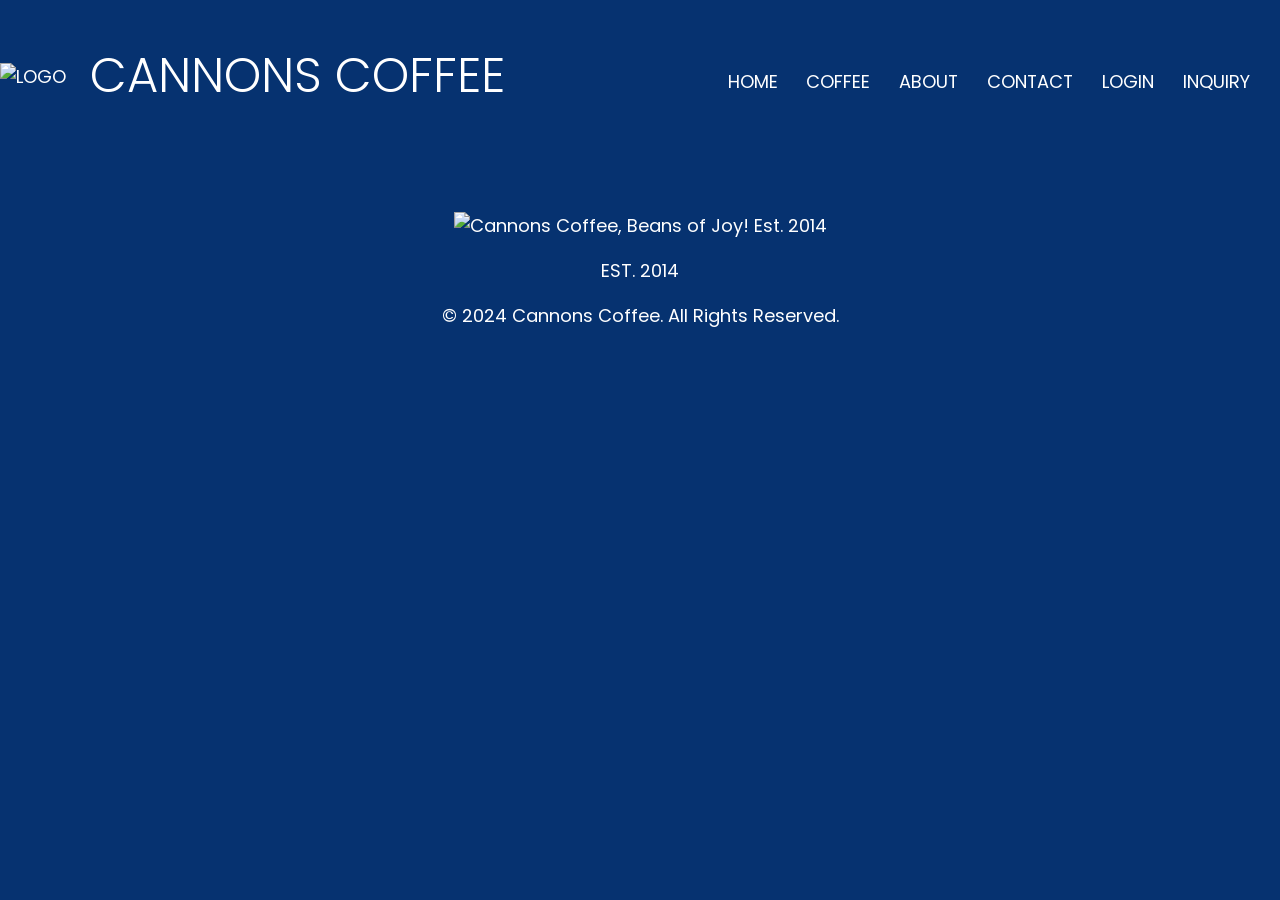
==== inquiry.html @ 2b4c7be8 "Add files via upload" ====
<!DOCTYPE html>
<html lang="en">
<head>
  <meta charset="UTF-8">
  <meta name="viewport" content="width=device-width, initial-scale=1.0">
  <title>Document</title>
  <link rel="stylesheet" href="css/latte.css">
 <link rel="stylesheet" href="inquiry.html">

</head>
<body>

  <header>
    <div class="top-row">
      <img src="https://assets.codepen.io/296057/logo-nav.png" class="logo" alt="logo" />
      <h1>CANNONS COFFEE</h1>
    </div>

    <nav>
      <ul>
         <li><a href="#">Home</a></li>
        <li><a href="latte.html">Coffee</a></li>
        <li><a href="https://7brew.com/about-us" target="_blank">About</a></li>
        <li><a href="mailto:morgan.m.foster225@gmail.com" target="_blank">Contact</a></li>
        <li><a href="login.html" target="_blank">Login</a></li>
         <li><a href="inquiry.html" target="_blank">Inquiry</a></li>
      </ul>
    </nav>

  </header>
  <script >
    <div class="container">
  <form id="form">
    <!-- Basic Info Section -->
    <div class="basic-info">
      <label for="name">Your Name</label>
      <input type="text" name="yourname" id="name" placeholder="Jane Doe" required/>

      <label for="mail">Email:</label>
      <input type="email" id="mail" name="user_email" required />

      <label for="phone">Phone:</label>
      <input type="tel" id="phone" name="phone" placeholder="123-456-7890" />
    </div>

    // Comments Section
    <div class="text-area">
      <label for="excited">Comments</label>
      <textarea id="excited" name="excited" rows="4" cols="40"></textarea>

      //  Dropdown for coffee flavor 
      <label for="dropdown">Choose a coffee flavor:</label>
      <select id="dropdown" name="coffee">
        <option value="caramel">Caramel</option>
        <option value="frenchvanilla">French Vanilla</option>
        <option value="hazelnut">Hazelnut</option>
      </select>

      // Radio buttons for choice
      <p>Choose one:</p>
      <label>
        <input type="radio" name="choice" value="Buy Coffee" required/> Buy Coffee
      </label>
      <label>
        <input type="radio" name="choice" value="Job Application"/> Job Application
      </label>

      <button type="submit">Submit</button>
    </div>
  </form>
</div>
  </script>
  



  <footer>
    <div class="footer-content">
      <img src="https://assets.codepen.io/t-15440/cannons-coffee-logo.png" alt="Cannons Coffee, Beans of Joy! Est. 2014" />
    </div>

    <p class="footer-content">EST. 2014</p>

    <p class="footer-content"> © 2024 Cannons Coffee. All Rights Reserved.</p>

  </footer>
</div>
</body>
</html>
---- css/latte.css ----
@import url("https://fonts.googleapis.com/css2?family=Poppins:ital,wght@0,100;0,200;0,300;0,400;0,500;0,600;0,700;0,800;0,900;1,100;1,200;1,300;1,400;1,500;1,600;1,700;1,800;1,900&display=swap");

/* BASIC FORMATTING */
html {
  box-sizing: border-box;
}

*,
*:before,
*:after {
  box-sizing: inherit;
}

body {
  margin: 0;
  font-family: "Poppins", sans-serif;
  font-size: 1.125rem;
  color: black;
  background-color: #063270;
}
.content {
  max-width: 1200px;
  margin: 0 auto;
}

main {
  border-top: 10px solid #ffd034;
  border-bottom: 10px solid #ffd034;
  background-color: #cadbf8;
}

img {
  max-width: 100%;

  object-fit: contain;
}

/* mainbody */
header {
  color: white;
  background-color: #063270;
  /*   border-bottom: 10px solid #ffd034; */
  text-transform: uppercase;
  font-weight: normal;
  display: flex;
  flex-flow: row wrap;
  justify-content: center;
  align-items: center;
}

footer {
  /*   background-color: #063270; */
  /*   border-top: 10px solid #ffd034; */
  color: white;
  text-align: center;
  padding: 3rem 1rem;
  justify-content: center;
  align-items: center;
}

.footer-content {
  display: flex;
  flex-direction: column;
  align-items: center;
  gap: 0.5rem;
  justify-content: center;
}
.logo-foot {
  max-width: 100%;
  padding: 0.5rem;
  object-fit: contain;
}

nav a {
  font-size: 1.12rem;
  text-decoration: none;
  color: #ffffff;
  padding: 0.4rem;
}

.top-row {
  display: flex;
  justify-content: center;
  align-items: center;
  gap: 1rem;
  margin-bottom: 0.75rem;
}

.logo {
  height: auto;
  object-fit: contain;
  padding: 0;
}
nav ul {
  list-style-type: none;
  display: flex;
  gap: 1rem;
  flex-flow: row wrap;
  justify-content: center;
  align-items: center;
}
/* Headdings */
h1 {
  font-weight: 300;
  font-size: 3rem;
  padding: 0.5rem;
}
h2 {
  font-weight: 300;
  font-size: 2.5rem;
  text-align: left;
  padding: 0.2rem;
}
h3 {
  font-weight: 300;
  font-size: 1.75rem;
  text-align: left;
  padding: 0.5rem;
}
.heading2 {
  padding-top: 2rem;
}
/*  Buttons */
.button2,
.button {
  color: #ffffff;
  padding: 0.5rem;
  border-radius: 10px;
  text-decoration: none;
  display: inline-block;
}
.button {
  background-color: #209d5c;
}
.button2 {
  background-color: #063270;
}
/* .wrapper {
  background-color: #cadbf8;
} */
.grid-img {
  border-radius: 20px;
}
/* body main designs ^^*/

/* mobile first style */
.topcard {
  background-color: white;
  display: grid;
  grid-template-columns: 1fr 1fr;
  gap: 1rem;
  align-items: center; 
  
}


.card2 {
  padding: 1rem;
}

.cardbox {
  margin: 2rem;
  padding-bottom: 2rem;
}

@media (min-width: 650px) {
  .cardbox {
    display: grid;
    grid-template-columns: 1fr 1fr;
    gap: 1rem;
  }
}
@media (min-width: 1000px) {
  header {
    justify-content: space-between;
  }

  .cardbox {
    grid-template-columns: 1fr 1fr 1fr 1fr;
  }
  nav ul {
    padding: 1.5rem;
    display: flex;
    justify-content: space-between;
  }
}

@media (max-width: 1200px) {
  main {
    margin: center;
  }
}
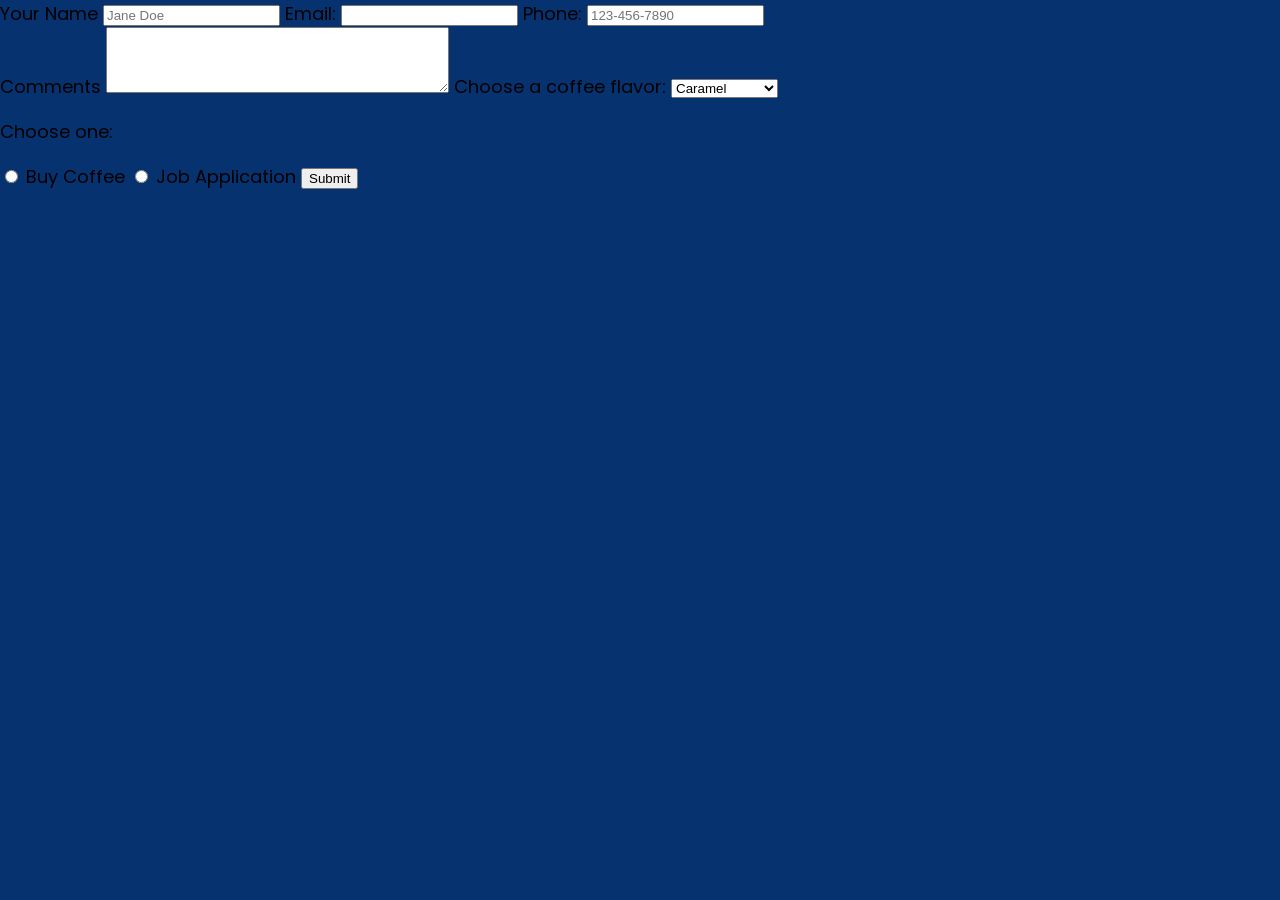
==== commit 4451c448: "Update inquiry.html" ====
--- a/inquiry.html
+++ b/inquiry.html
@@ -9,81 +9,49 @@
 
 </head>
 <body>
-
-  <header>
-    <div class="top-row">
-      <img src="https://assets.codepen.io/296057/logo-nav.png" class="logo" alt="logo" />
-      <h1>CANNONS COFFEE</h1>
-    </div>
-
-    <nav>
-      <ul>
-         <li><a href="#">Home</a></li>
-        <li><a href="latte.html">Coffee</a></li>
-        <li><a href="https://7brew.com/about-us" target="_blank">About</a></li>
-        <li><a href="mailto:morgan.m.foster225@gmail.com" target="_blank">Contact</a></li>
-        <li><a href="login.html" target="_blank">Login</a></li>
-         <li><a href="inquiry.html" target="_blank">Inquiry</a></li>
-      </ul>
-    </nav>
-
-  </header>
-  <script >
-    <div class="container">
+<!-- FORM SECTION -->
+<div class="container">
   <form id="form">
+    
     <!-- Basic Info Section -->
     <div class="basic-info">
       <label for="name">Your Name</label>
-      <input type="text" name="yourname" id="name" placeholder="Jane Doe" required/>
+      <input type="text" id="name" placeholder="Jane Doe" required>
 
       <label for="mail">Email:</label>
-      <input type="email" id="mail" name="user_email" required />
+      <input type="email" id="mail" required>
 
       <label for="phone">Phone:</label>
-      <input type="tel" id="phone" name="phone" placeholder="123-456-7890" />
+      <input type="tel" id="phone" placeholder="123-456-7890">
     </div>
 
-    // Comments Section
+    <!-- Comments Section -->
     <div class="text-area">
       <label for="excited">Comments</label>
-      <textarea id="excited" name="excited" rows="4" cols="40"></textarea>
+      <textarea id="excited" rows="4" cols="40"></textarea>
 
-      //  Dropdown for coffee flavor 
+      <!-- Dropdown -->
       <label for="dropdown">Choose a coffee flavor:</label>
-      <select id="dropdown" name="coffee">
+      <select id="dropdown">
         <option value="caramel">Caramel</option>
         <option value="frenchvanilla">French Vanilla</option>
         <option value="hazelnut">Hazelnut</option>
       </select>
 
-      // Radio buttons for choice
+      <!-- Radio Buttons -->
       <p>Choose one:</p>
       <label>
-        <input type="radio" name="choice" value="Buy Coffee" required/> Buy Coffee
+        <input type="radio" name="choice" required> Buy Coffee
       </label>
       <label>
-        <input type="radio" name="choice" value="Job Application"/> Job Application
+        <input type="radio" name="choice"> Job Application
       </label>
 
       <button type="submit">Submit</button>
     </div>
+
   </form>
 </div>
-  </script>
-  
 
-
-
-  <footer>
-    <div class="footer-content">
-      <img src="https://assets.codepen.io/t-15440/cannons-coffee-logo.png" alt="Cannons Coffee, Beans of Joy! Est. 2014" />
-    </div>
-
-    <p class="footer-content">EST. 2014</p>
-
-    <p class="footer-content"> © 2024 Cannons Coffee. All Rights Reserved.</p>
-
-  </footer>
-</div>
 </body>
-</html>+</html>
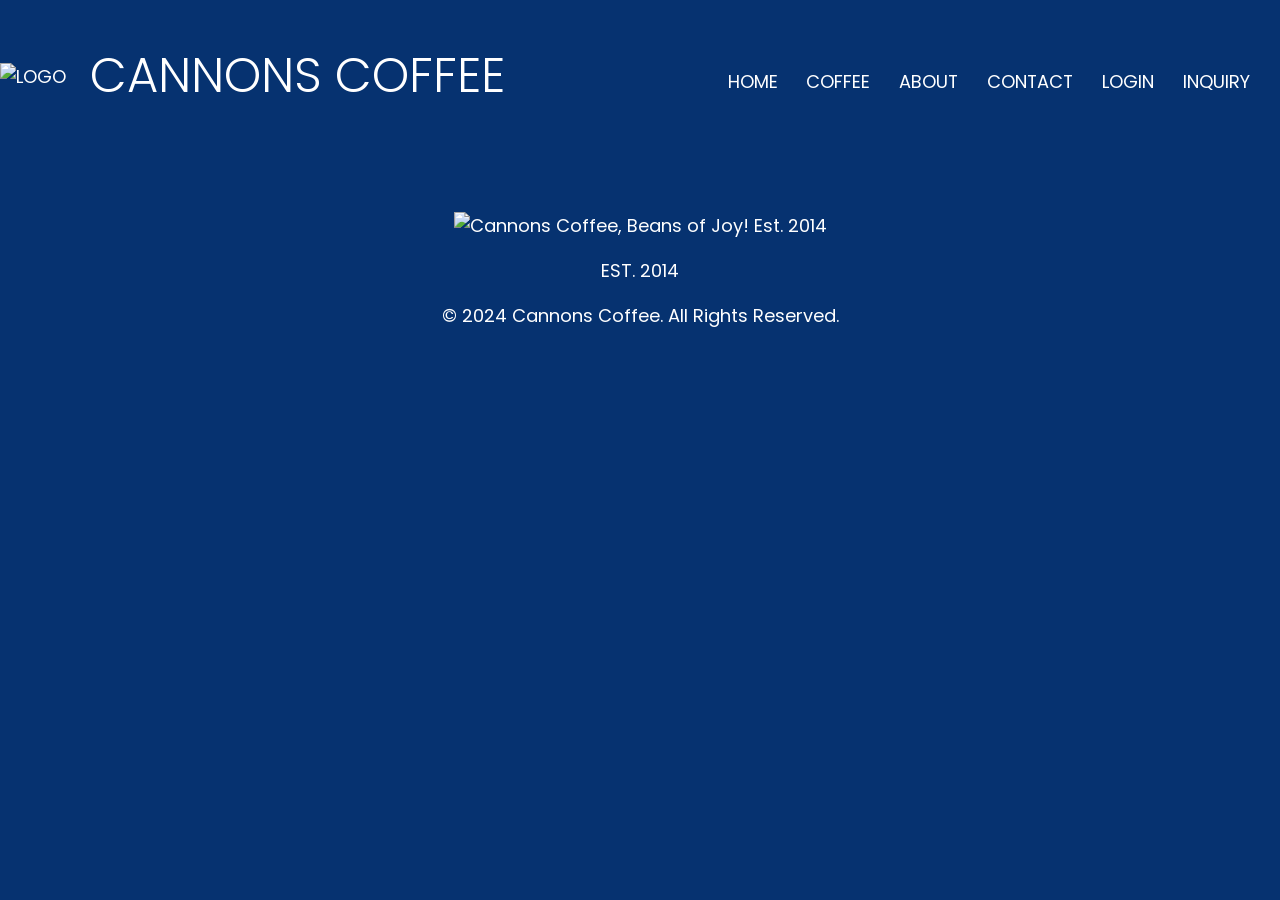
==== commit 189ca331: "Update inquiry.html" ====
--- a/inquiry.html
+++ b/inquiry.html
@@ -9,48 +9,80 @@
 
 </head>
 <body>
-<!-- FORM SECTION -->
-<div class="container">
+  <header>
+    <div class="top-row">
+      <img src="https://assets.codepen.io/296057/logo-nav.png" class="logo" alt="logo" />
+      <h1>CANNONS COFFEE</h1>
+    </div>
+
+    <nav>
+      <ul>
+         <li><a href="#">Home</a></li>
+        <li><a href="latte.html">Coffee</a></li>
+        <li><a href="https://7brew.com/about-us" target="_blank">About</a></li>
+        <li><a href="mailto:morgan.m.foster225@gmail.com" target="_blank">Contact</a></li>
+        <li><a href="login.html" target="_blank">Login</a></li>
+         <li><a href="inquiry.html" target="_blank">Inquiry</a></li>
+      </ul>
+    </nav>
+
+  </header>
+  <script >
+    <div class="container">
   <form id="form">
-    
     <!-- Basic Info Section -->
     <div class="basic-info">
       <label for="name">Your Name</label>
-      <input type="text" id="name" placeholder="Jane Doe" required>
+      <input type="text" name="yourname" id="name" placeholder="Jane Doe" required/>
 
       <label for="mail">Email:</label>
-      <input type="email" id="mail" required>
+      <input type="email" id="mail" name="user_email" required />
 
       <label for="phone">Phone:</label>
-      <input type="tel" id="phone" placeholder="123-456-7890">
+      <input type="tel" id="phone" name="phone" placeholder="123-456-7890" />
     </div>
 
-    <!-- Comments Section -->
+    // Comments Section
     <div class="text-area">
       <label for="excited">Comments</label>
-      <textarea id="excited" rows="4" cols="40"></textarea>
+      <textarea id="excited" name="excited" rows="4" cols="40"></textarea>
 
-      <!-- Dropdown -->
+      //  Dropdown for coffee flavor 
       <label for="dropdown">Choose a coffee flavor:</label>
-      <select id="dropdown">
+      <select id="dropdown" name="coffee">
         <option value="caramel">Caramel</option>
         <option value="frenchvanilla">French Vanilla</option>
         <option value="hazelnut">Hazelnut</option>
       </select>
 
-      <!-- Radio Buttons -->
+      // Radio buttons for choice
       <p>Choose one:</p>
       <label>
-        <input type="radio" name="choice" required> Buy Coffee
+        <input type="radio" name="choice" value="Buy Coffee" required/> Buy Coffee
       </label>
       <label>
-        <input type="radio" name="choice"> Job Application
+        <input type="radio" name="choice" value="Job Application"/> Job Application
       </label>
 
       <button type="submit">Submit</button>
     </div>
+  </form>
+</div>
+  </script>
+  
 
-  </form>
+
+
+  <footer>
+    <div class="footer-content">
+      <img src="https://assets.codepen.io/t-15440/cannons-coffee-logo.png" alt="Cannons Coffee, Beans of Joy! Est. 2014" />
+    </div>
+
+    <p class="footer-content">EST. 2014</p>
+
+    <p class="footer-content"> © 2024 Cannons Coffee. All Rights Reserved.</p>
+
+  </footer>
 </div>
 
 </body>
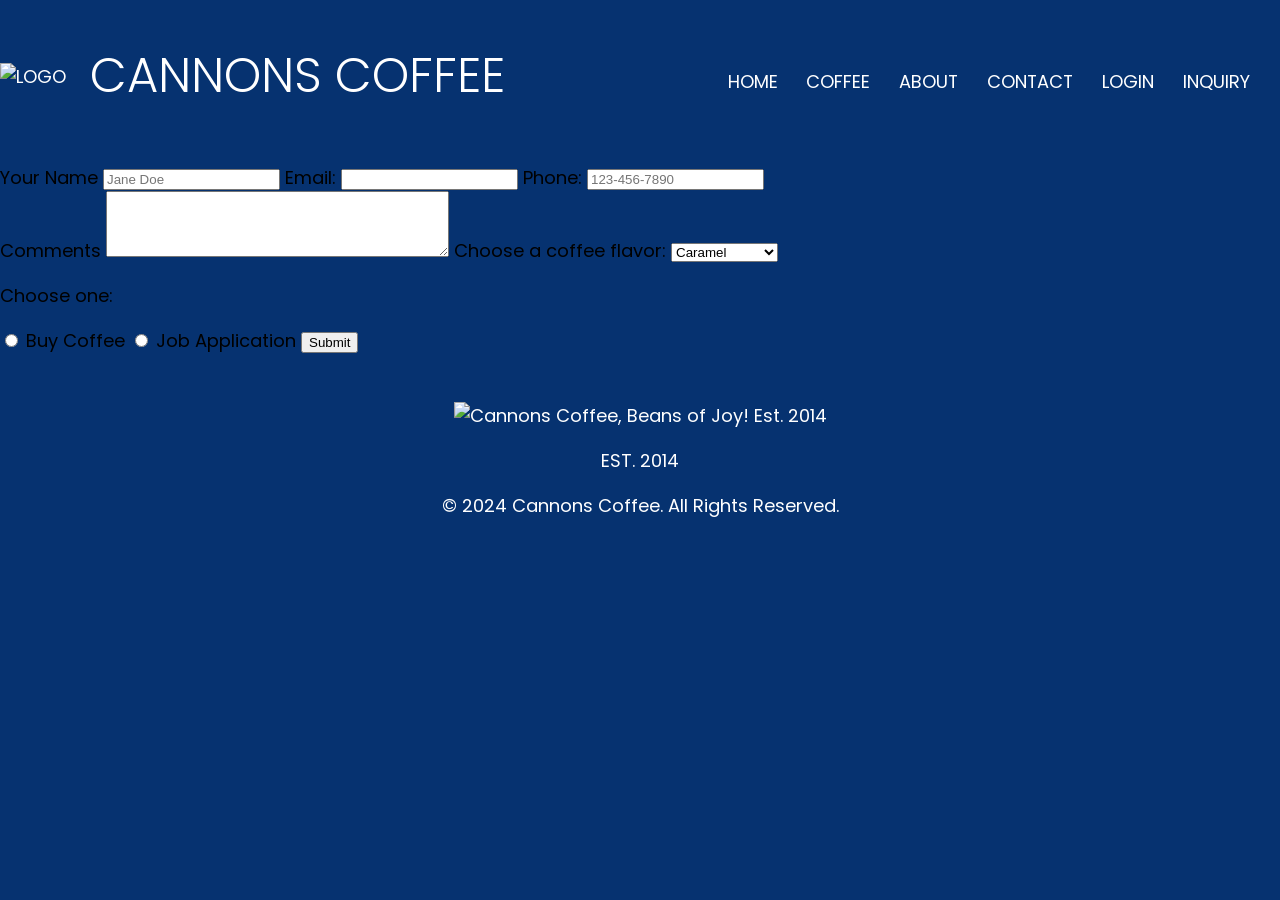
==== commit bcab60fa: "Update inquiry.html" ====
--- a/inquiry.html
+++ b/inquiry.html
@@ -27,49 +27,49 @@
     </nav>
 
   </header>
-  <script >
-    <div class="container">
+  <!-- FORM SECTION -->
+<div class="container">
   <form id="form">
+    
     <!-- Basic Info Section -->
     <div class="basic-info">
       <label for="name">Your Name</label>
-      <input type="text" name="yourname" id="name" placeholder="Jane Doe" required/>
+      <input type="text" id="name" placeholder="Jane Doe" required>
 
       <label for="mail">Email:</label>
-      <input type="email" id="mail" name="user_email" required />
+      <input type="email" id="mail" required>
 
       <label for="phone">Phone:</label>
-      <input type="tel" id="phone" name="phone" placeholder="123-456-7890" />
+      <input type="tel" id="phone" placeholder="123-456-7890">
     </div>
 
-    // Comments Section
+    <!-- Comments Section -->
     <div class="text-area">
       <label for="excited">Comments</label>
-      <textarea id="excited" name="excited" rows="4" cols="40"></textarea>
+      <textarea id="excited" rows="4" cols="40"></textarea>
 
-      //  Dropdown for coffee flavor 
+      <!-- Dropdown -->
       <label for="dropdown">Choose a coffee flavor:</label>
-      <select id="dropdown" name="coffee">
+      <select id="dropdown">
         <option value="caramel">Caramel</option>
         <option value="frenchvanilla">French Vanilla</option>
         <option value="hazelnut">Hazelnut</option>
       </select>
 
-      // Radio buttons for choice
+      <!-- Radio Buttons -->
       <p>Choose one:</p>
       <label>
-        <input type="radio" name="choice" value="Buy Coffee" required/> Buy Coffee
+        <input type="radio" name="choice" required> Buy Coffee
       </label>
       <label>
-        <input type="radio" name="choice" value="Job Application"/> Job Application
+        <input type="radio" name="choice"> Job Application
       </label>
 
       <button type="submit">Submit</button>
     </div>
+
   </form>
 </div>
-  </script>
-  
 
 
 
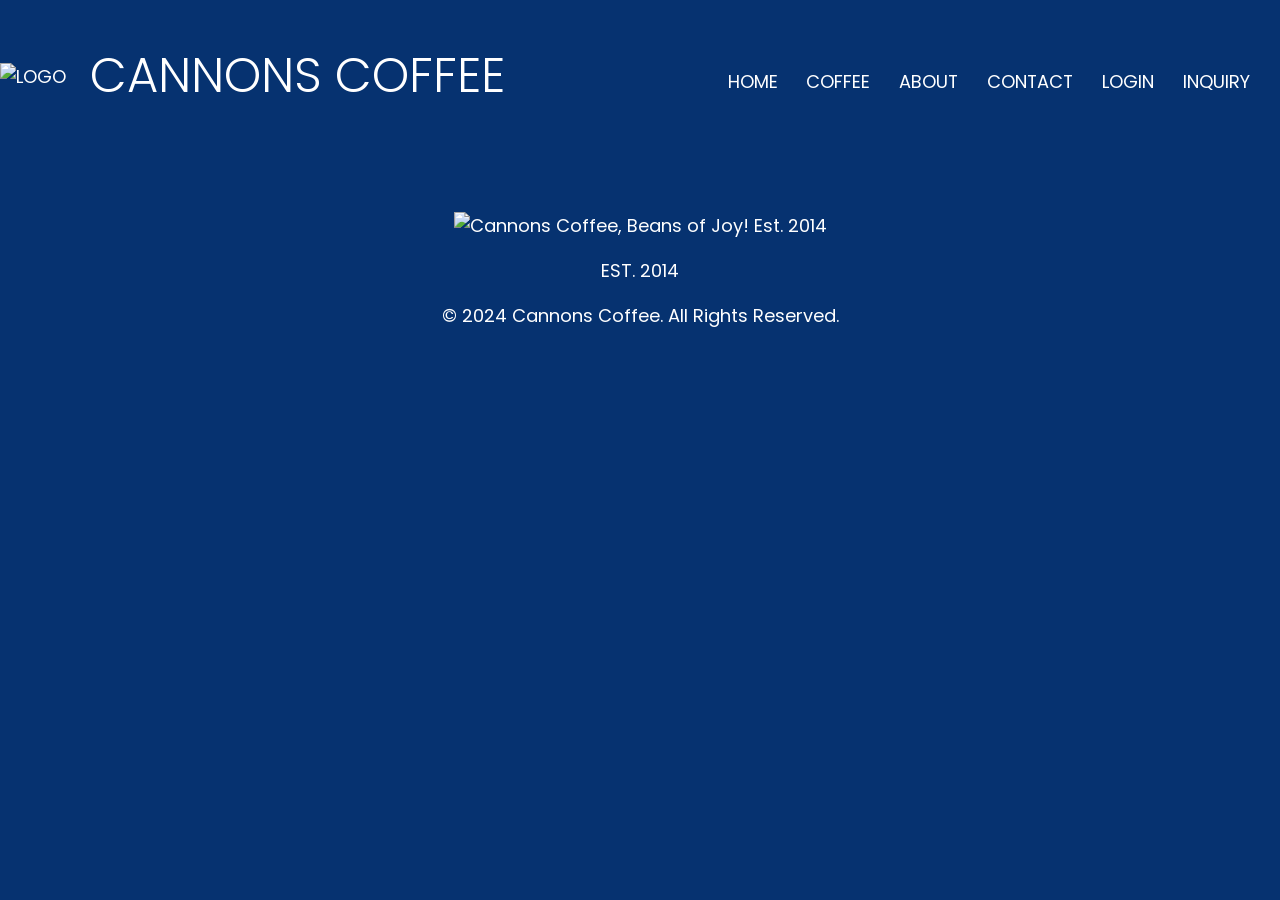
==== commit a22b99e0: "Update inquiry.html" ====
--- a/inquiry.html
+++ b/inquiry.html
@@ -9,6 +9,7 @@
 
 </head>
 <body>
+
   <header>
     <div class="top-row">
       <img src="https://assets.codepen.io/296057/logo-nav.png" class="logo" alt="logo" />
@@ -27,49 +28,49 @@
     </nav>
 
   </header>
-  <!-- FORM SECTION -->
-<div class="container">
+  <script >
+    <div class="container">
   <form id="form">
-    
     <!-- Basic Info Section -->
     <div class="basic-info">
       <label for="name">Your Name</label>
-      <input type="text" id="name" placeholder="Jane Doe" required>
+      <input type="text" name="yourname" id="name" placeholder="Jane Doe" required/>
 
       <label for="mail">Email:</label>
-      <input type="email" id="mail" required>
+      <input type="email" id="mail" name="user_email" required />
 
       <label for="phone">Phone:</label>
-      <input type="tel" id="phone" placeholder="123-456-7890">
+      <input type="tel" id="phone" name="phone" placeholder="123-456-7890" />
     </div>
 
-    <!-- Comments Section -->
+    // Comments Section
     <div class="text-area">
       <label for="excited">Comments</label>
-      <textarea id="excited" rows="4" cols="40"></textarea>
+      <textarea id="excited" name="excited" rows="4" cols="40"></textarea>
 
-      <!-- Dropdown -->
+      //  Dropdown for coffee flavor 
       <label for="dropdown">Choose a coffee flavor:</label>
-      <select id="dropdown">
+      <select id="dropdown" name="coffee">
         <option value="caramel">Caramel</option>
         <option value="frenchvanilla">French Vanilla</option>
         <option value="hazelnut">Hazelnut</option>
       </select>
 
-      <!-- Radio Buttons -->
+      // Radio buttons for choice
       <p>Choose one:</p>
       <label>
-        <input type="radio" name="choice" required> Buy Coffee
+        <input type="radio" name="choice" value="Buy Coffee" required/> Buy Coffee
       </label>
       <label>
-        <input type="radio" name="choice"> Job Application
+        <input type="radio" name="choice" value="Job Application"/> Job Application
       </label>
 
       <button type="submit">Submit</button>
     </div>
-
   </form>
 </div>
+  </script>
+  
 
 
 
@@ -84,6 +85,5 @@
 
   </footer>
 </div>
-
 </body>
 </html>
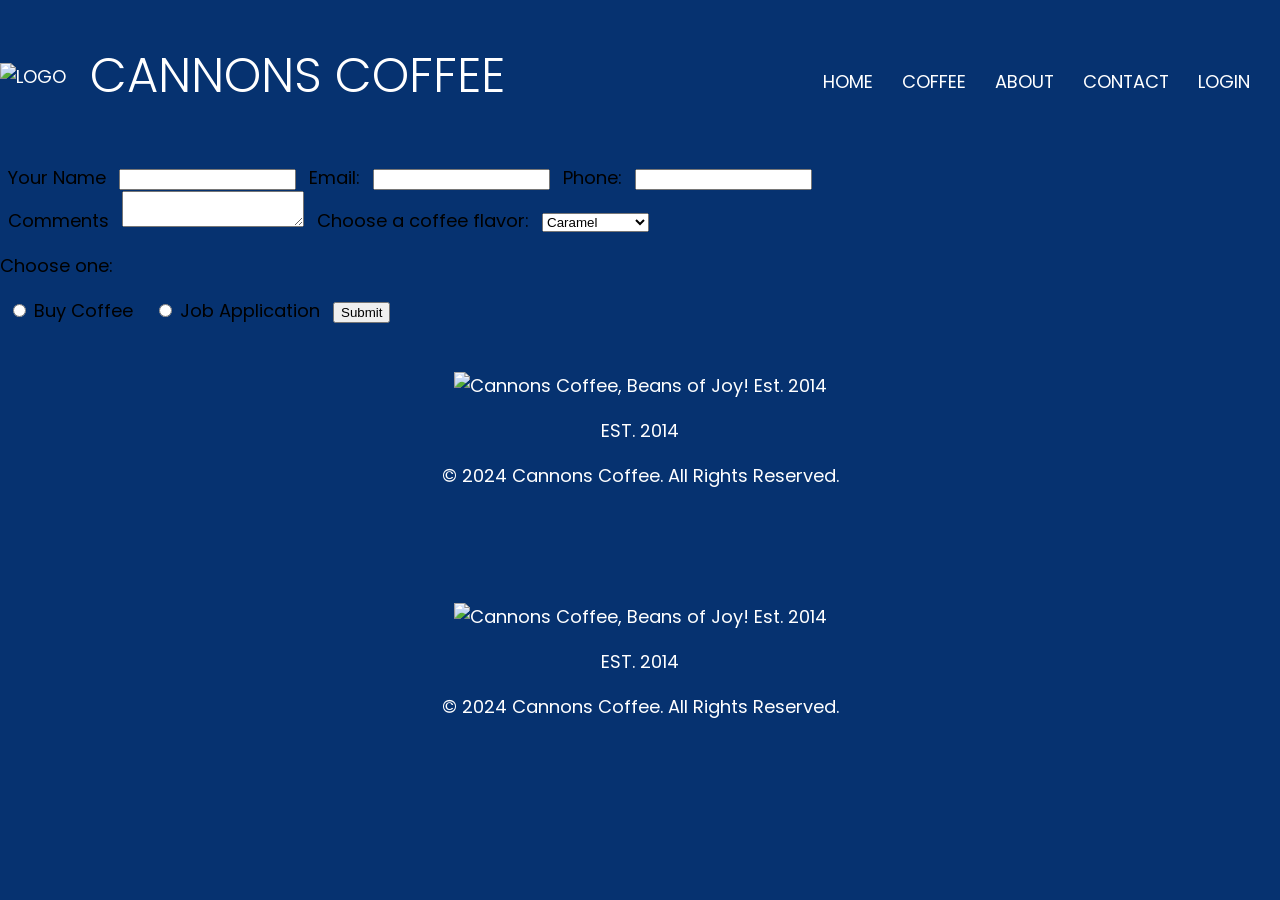
==== commit 35c6e87b: "Update inquiry.html" ====
--- a/inquiry.html
+++ b/inquiry.html
@@ -9,8 +9,7 @@
 
 </head>
 <body>
-
-  <header>
+<header>
     <div class="top-row">
       <img src="https://assets.codepen.io/296057/logo-nav.png" class="logo" alt="logo" />
       <h1>CANNONS COFFEE</h1>
@@ -23,32 +22,32 @@
         <li><a href="https://7brew.com/about-us" target="_blank">About</a></li>
         <li><a href="mailto:morgan.m.foster225@gmail.com" target="_blank">Contact</a></li>
         <li><a href="login.html" target="_blank">Login</a></li>
-         <li><a href="inquiry.html" target="_blank">Inquiry</a></li>
       </ul>
     </nav>
 
   </header>
-  <script >
-    <div class="container">
+ 
+<div class="container">
   <form id="form">
+
     <!-- Basic Info Section -->
     <div class="basic-info">
       <label for="name">Your Name</label>
-      <input type="text" name="yourname" id="name" placeholder="Jane Doe" required/>
+      <input type="text" name="yourname" id="name" required>
 
       <label for="mail">Email:</label>
-      <input type="email" id="mail" name="user_email" required />
+      <input type="email" id="mail" name="user_email" required>
 
       <label for="phone">Phone:</label>
-      <input type="tel" id="phone" name="phone" placeholder="123-456-7890" />
+      <input type="tel" id="phone" name="phone">
     </div>
 
-    // Comments Section
+    <!-- Comments Section -->
     <div class="text-area">
       <label for="excited">Comments</label>
-      <textarea id="excited" name="excited" rows="4" cols="40"></textarea>
+      <textarea id="excited" name="excited"></textarea>
 
-      //  Dropdown for coffee flavor 
+      <!-- Dropdown -->
       <label for="dropdown">Choose a coffee flavor:</label>
       <select id="dropdown" name="coffee">
         <option value="caramel">Caramel</option>
@@ -56,22 +55,36 @@
         <option value="hazelnut">Hazelnut</option>
       </select>
 
-      // Radio buttons for choice
+      <!-- Radio buttons -->
       <p>Choose one:</p>
       <label>
-        <input type="radio" name="choice" value="Buy Coffee" required/> Buy Coffee
+        <input type="radio" name="choice" value="Buy Coffee" required>
+        Buy Coffee
       </label>
       <label>
-        <input type="radio" name="choice" value="Job Application"/> Job Application
+        <input type="radio" name="choice" value="Job Application">
+        Job Application
       </label>
 
       <button type="submit">Submit</button>
     </div>
+
   </form>
 </div>
-  </script>
-  
 
+<!-- JS goes LAST -->
+<script src="js/custom-inquiry.js"></script>
+
+<footer>
+  <div class="footer-content">
+    <img src="https://assets.codepen.io/t-15440/cannons-coffee-logo.png" alt="Cannons Coffee, Beans of Joy! Est. 2014" />
+  </div>
+
+  <p class="footer-content">EST. 2014</p>
+
+  <p class="footer-content"> © 2024 Cannons Coffee. All Rights Reserved.</p>
+
+</footer>
 
 
   <footer>
--- a/css/latte.css
+++ b/css/latte.css
@@ -34,7 +34,9 @@
 
   object-fit: contain;
 }
-
+label{
+  padding:0.5rem;
+}
 /* mainbody */
 header {
   color: white;
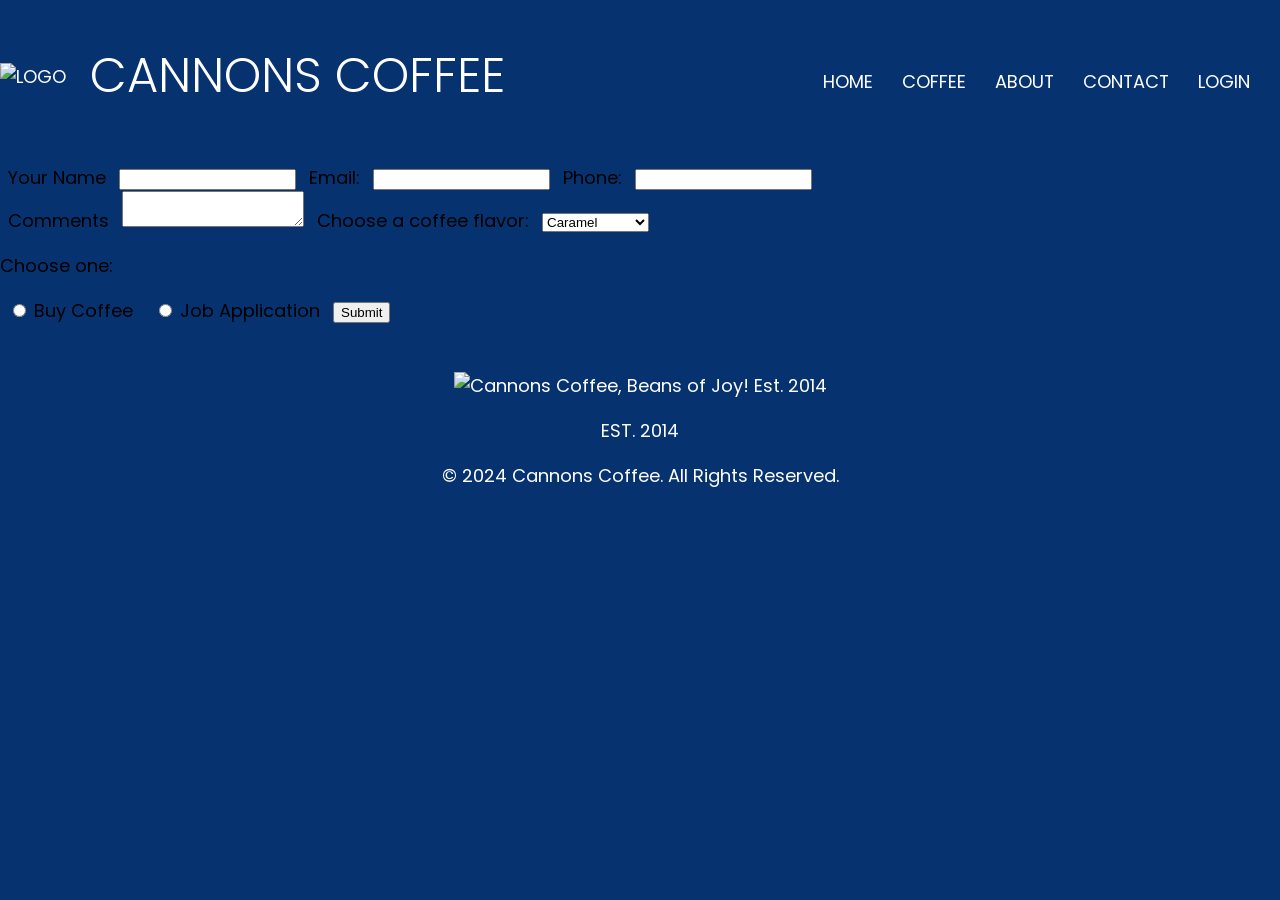
==== commit be7f377a: "Update inquiry.html" ====
--- a/inquiry.html
+++ b/inquiry.html
@@ -83,20 +83,6 @@
   <p class="footer-content">EST. 2014</p>
 
   <p class="footer-content"> © 2024 Cannons Coffee. All Rights Reserved.</p>
-
-</footer>
-
-
-  <footer>
-    <div class="footer-content">
-      <img src="https://assets.codepen.io/t-15440/cannons-coffee-logo.png" alt="Cannons Coffee, Beans of Joy! Est. 2014" />
-    </div>
-
-    <p class="footer-content">EST. 2014</p>
-
-    <p class="footer-content"> © 2024 Cannons Coffee. All Rights Reserved.</p>
-
-  </footer>
 </div>
 </body>
 </html>
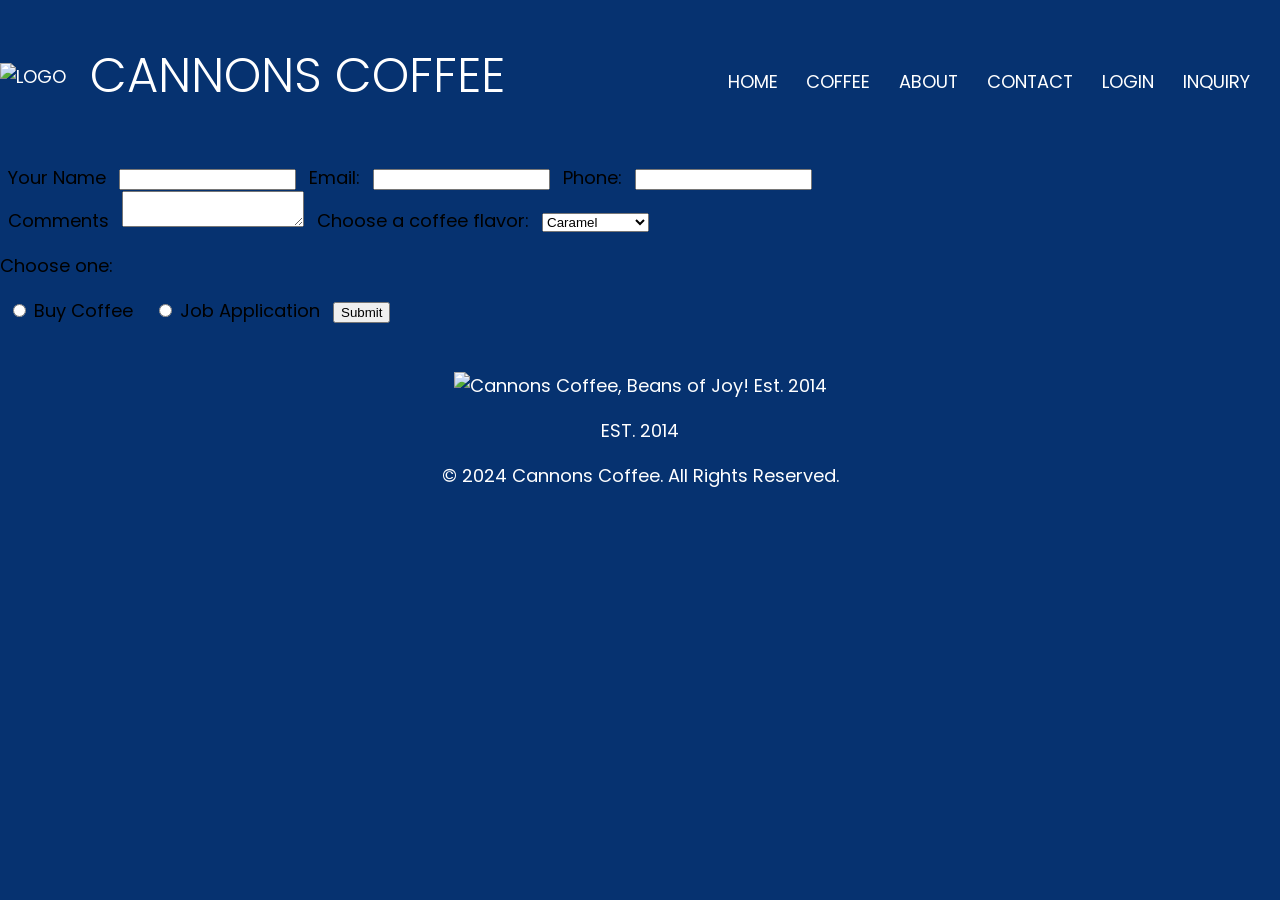
==== commit 29b8c164: "Update inquiry.html" ====
--- a/inquiry.html
+++ b/inquiry.html
@@ -22,6 +22,7 @@
         <li><a href="https://7brew.com/about-us" target="_blank">About</a></li>
         <li><a href="mailto:morgan.m.foster225@gmail.com" target="_blank">Contact</a></li>
         <li><a href="login.html" target="_blank">Login</a></li>
+         <li><a href="inquiry.html" target="_blank">Inquiry</a></li>
       </ul>
     </nav>
 
